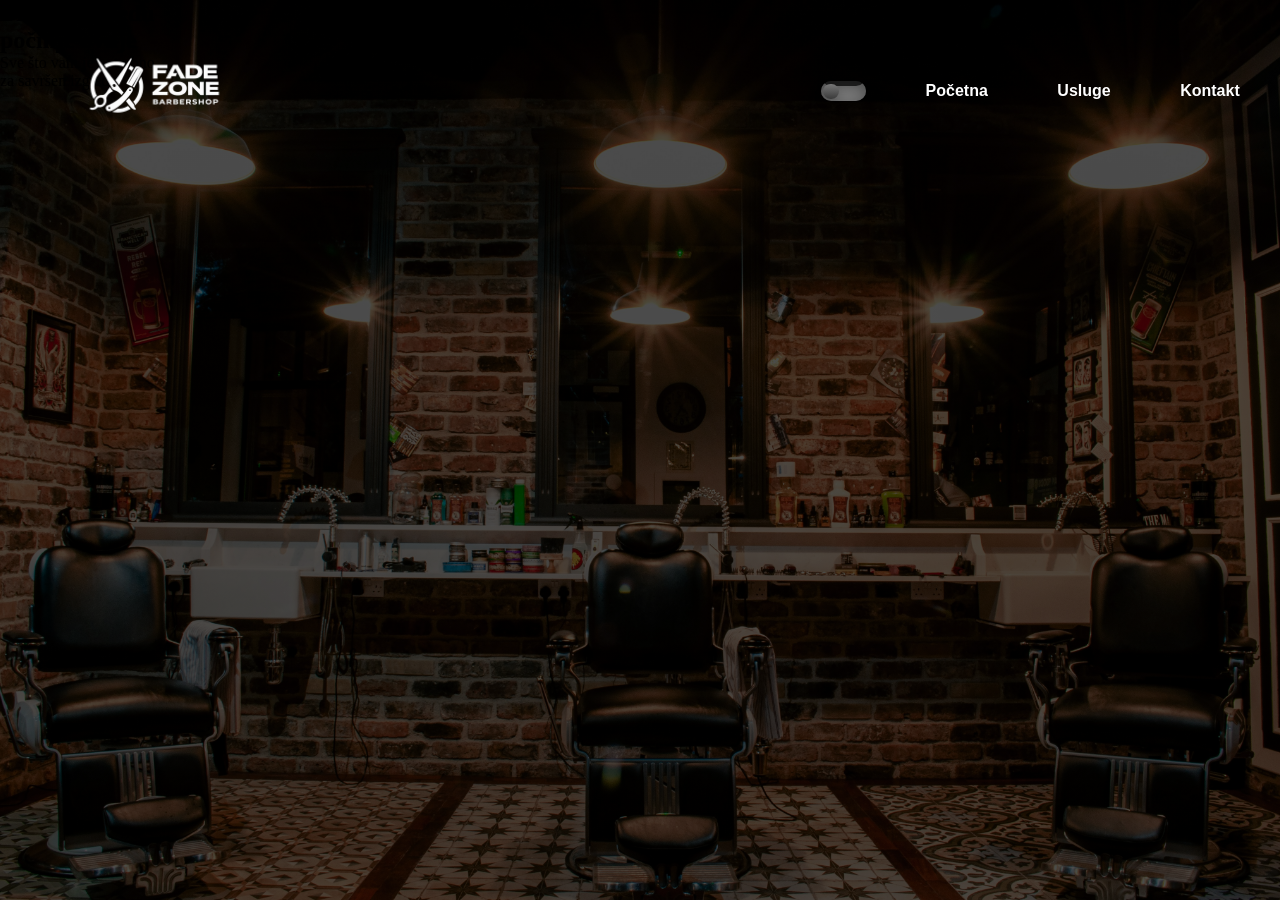
==== index.html @ a5649550 "Update index.html dodan dio sadrzaja pocetne kartice" ====
<!DOCTYPE html>

<html lang='bs'>
    <head>
        <meta charset='UTF-8'>
        <link rel="stylesheet" href="css/tptpstil.css">
        <title>Fade Zone</title>
    </head>


    <body>
        <header>
            <div class="logo"><a href="index.html"><img src="images/logo5.png" alt="Fade Zone"></a></div>
            
                <input type="checkbox" id="tema">
                <label for="tema"></label>
            <ul class="lista">
                <li><a href="index.html">Početna</a></li>
                <li><a href="sadrzaj.html">Usluge</a></li>
                <li><a href="kontakt.html">Kontakt</a></li>
            </ul>
        </header>
            <section class="hero">
        <div class="overlay">
            <div class="hero-text">
                <h1> Briga o izgledu <br>
                    <span class="desno">počinje ovdje</span>
                </h1>
                <div class="linija"></div>
                <p>Sve što vam je potrebno <br>
                    <span class="desno1">za savršen izgled</span>
                </p>
            </div>
        </div>
    </section>



        <script src="js/tptpskripte.js"></script>
    </body>

</html>
---- css/tptpstil.css ----
*{
    margin: 0;
    padding: 0;
    box-sizing: border-box;
}
body{
    background-image: linear-gradient(
      rgba(0, 0, 0, 0.7),
      rgba(0, 0, 0, 0.7)
    ), url("../images/pozadinaa.jpg");
    background-size: cover;
    background-position: center;
    background-repeat: no-repeat;
    background-attachment: fixed;
    height: 100%;
}

header {
    position: absolute;
    display:flex;
    align-items: center;
    justify-content: space-between;
    background-color: rgba(41, 41, 41, 0);
    width: 100%;
    margin-top: 2%;
    font-family:Arial, Helvetica, sans-serif;
}

.logo{
    
    margin-left: 5%;
    padding: 0;
}

.logo img{
    width: 25%;
    height: auto;
    cursor: pointer;
}
.lista{
    margin-right: 5%;
    position: relative;
    display:flex;
    align-items: center;
    justify-content: space-between;
    list-style: none;
    padding: 0;
    
}
.lista li {
    margin:0;
    padding: 3%;
}
.lista a{
    padding: 25px;
    text-decoration: none;
    font-weight: bold;
    color: white;
}

.lista li:hover{
    background-color: rgba(238, 238, 108, 0.8);
    transition: 0.5s ease;
}


 label{
    margin-right: 25px;
    width: 45px;
    height: 20px;
    position: relative;
    background: #242424;
    border-radius: 20px;
    box-shadow: inset 0px 5px 15px rgba(0,0,0,0.4), inset 0px -15px rgba(255,255,255,0.4);
    cursor: pointer;
    transition: 0.3s;
    flex-shrink: 0;
}
label:after{
    content: "";
    width:37%;
    height: 15px;
    position: absolute;
    top:3px;
    left: 4%;
    background: linear-gradient(180deg, #777, #3a3a3a);
    border-radius:15px;
    box-shadow: 0px 5px 10px rgba(0,0,0,0.2);
    transition: 0.3s;
}
input{
    width: 0;
    height:0;
    visibility: hidden;
    transition: 0.3s;
}

input:checked + label{
    background: white;
    transition: 0.3s;
}

input:checked + label:after{
    left:92%;
    transform: translateX(-100%);
    background: linear-gradient(180deg, #ffcc89, #d8860b);
    transition: 0.3s;
}




.usluge {
  padding: 40px;
  max-width: 1200px;
  align-items: center;
  margin: auto;
}

.opcije {
  display: grid;
  grid-template-columns: repeat(auto-fit, minmax(260px, 260px));
  gap: 25px;
  margin-top:200px;
}

.kartica {
  background: #11161d;
  border-radius: 12px;
  overflow: hidden;
  transition: 0.3s;
  border: 1px solid #1f2630;
}

.kartica:hover {
  transform: translateY(-5px);
}

.kartica img {
  width: 100%;
  height: 180px;
  object-fit: cover;
}

.sadrzaj-kartice {
  padding: 15px;
}

.kartica h3 {
  color: white;
  font-size: 16px;
  margin: 0 0 10px;
}

.kartica p {
  font-size: 13px;
  color: #aaa;
}

.donjiDioKartice {
  display: flex;
  justify-content: space-between;
  align-items: center;
  margin-top: 15px;
  color: white;
}

.cijena {
  color: #e0b15f;
  font-weight: bold;
}

#kontakt {
  background: #e0b15f;
  border: none;
  padding: 6px 14px;
  border-radius: 6px;
  cursor: pointer;
  transition: transform 0.3s ease;
}
#kontakt:hover{
  transform: scale(1.05);
}

.numerisanje {
  display: flex;
  justify-content: center;
  align-items: center;
  margin-top: 30px;
  gap: 10px;
}

.numerisanje button {
  background: #1f2630;
  color: white;
  border-radius: 15%;
  font-weight: bold;
  padding: 3px;
}
.numerisanje button:hover{
  transform: scale(1.05);
}
.broj-stranice {
  padding: 6px 10px;
  background: #1f2630;
  color:white;
  border-radius: 5px;
  cursor: pointer;
}

.broj-stranice.active {
  background: #e0b15f;
  color: black;
}
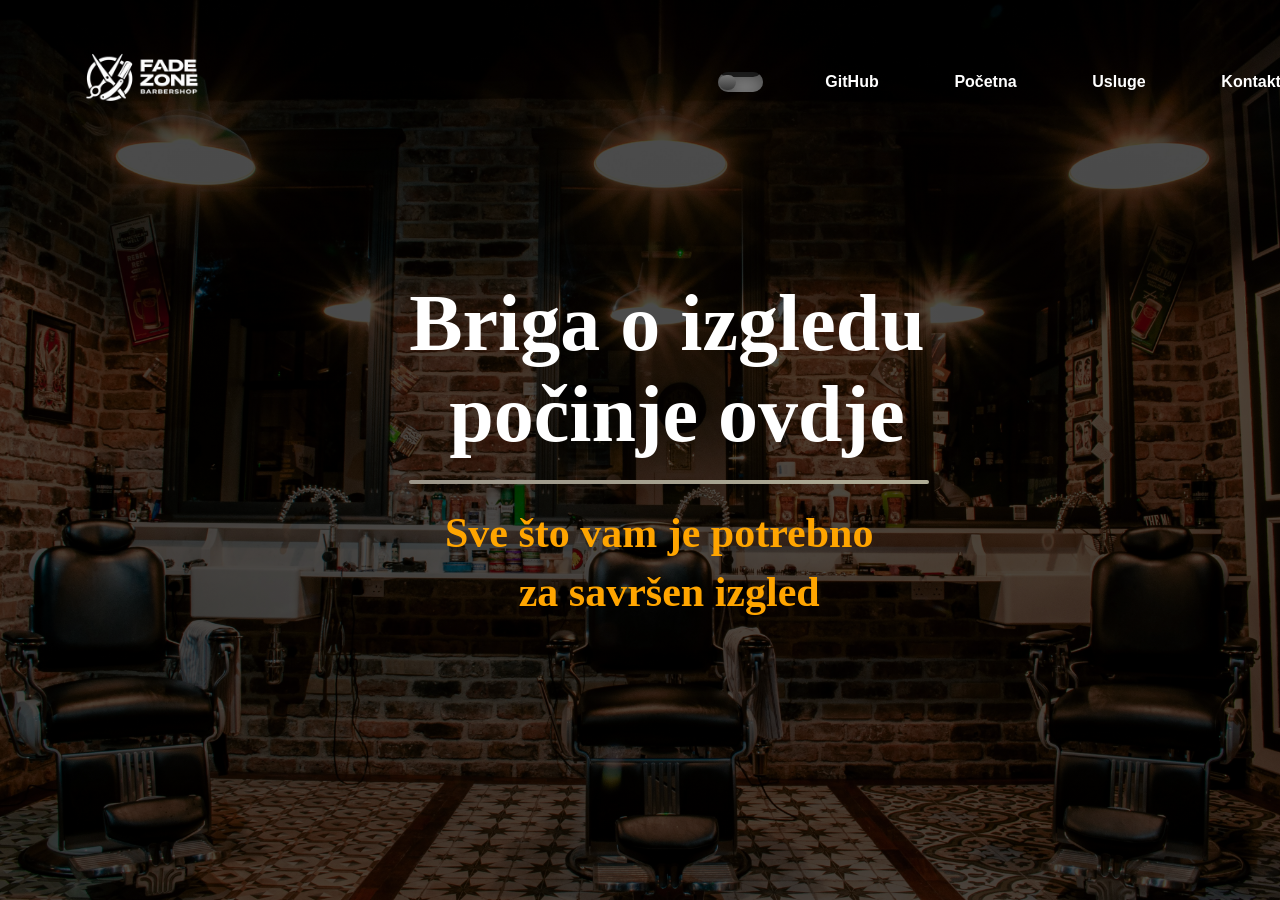
==== commit f9b68b3c: "Dodan GitHub link u navigacionu traku" ====
--- a/index.html
+++ b/index.html
@@ -13,13 +13,15 @@
             <div class="logo"><a href="index.html"><img src="images/logo5.png" alt="Fade Zone"></a></div>
             
                 <input type="checkbox" id="tema">
-                <label for="tema"></label>
+                <label id="PrekidacLabel" for="tema"></label>
             <ul class="lista">
+                <li><a href="https://github.com/ismailcickusic/Grupa39-TPTP-2026">GitHub</a></li>
                 <li><a href="index.html">Početna</a></li>
                 <li><a href="sadrzaj.html">Usluge</a></li>
                 <li><a href="kontakt.html">Kontakt</a></li>
             </ul>
         </header>
+        
             <section class="hero">
         <div class="overlay">
             <div class="hero-text">
--- a/css/tptpstil.css
+++ b/css/tptpstil.css
@@ -63,8 +63,7 @@
     transition: 0.5s ease;
 }
 
-
- label{
+ #PrekidacLabel{
     margin-right: 25px;
     width: 45px;
     height: 20px;
@@ -76,7 +75,7 @@
     transition: 0.3s;
     flex-shrink: 0;
 }
-label:after{
+#PrekidacLabel:after{
     content: "";
     width:37%;
     height: 15px;
@@ -88,19 +87,19 @@
     box-shadow: 0px 5px 10px rgba(0,0,0,0.2);
     transition: 0.3s;
 }
-input{
+#tema{
     width: 0;
     height:0;
     visibility: hidden;
     transition: 0.3s;
 }
 
-input:checked + label{
+#tema:checked + #PrekidacLabel{
     background: white;
     transition: 0.3s;
 }
 
-input:checked + label:after{
+#tema:checked + #PrekidacLabel:after{
     left:92%;
     transform: translateX(-100%);
     background: linear-gradient(180deg, #ffcc89, #d8860b);
@@ -213,3 +212,58 @@
   color: black;
 }
 
+.hero {
+    height: 100vh;
+    display: flex;
+    align-items: center;
+}
+
+.overlay {
+    width: 100%;
+    height: 100%;
+    background: rgba(0, 0, 0, 0);
+    display: flex;
+    justify-content: center;
+    align-items: center;
+}
+
+.hero-text {
+    color: white;
+    margin-left: 3%;
+    max-width: 500px;
+}
+
+.hero-text h1 {
+    font-size: 80px;
+    margin-top: auto;
+    white-space: nowrap;
+}
+
+.hero-text p {
+    font-size: 42px;
+    line-height: 1.4;
+    color: orange;
+    opacity: 1;
+    font-weight: bold;
+    white-space: nowrap;
+    text-align: center;
+}
+
+.linija {
+    width: 520px;
+    height: 4px;
+    background: linear-gradient(to right, rgb(155, 149, 137), rgb(175, 172, 149));
+    border-radius: 2px;
+    margin: 20px 0;
+}
+
+.desno {
+    display: inline-block;
+    margin-left: 40px;
+}
+
+.desno1 {
+    display: inline-block;
+    margin-left: 20px;
+}
+
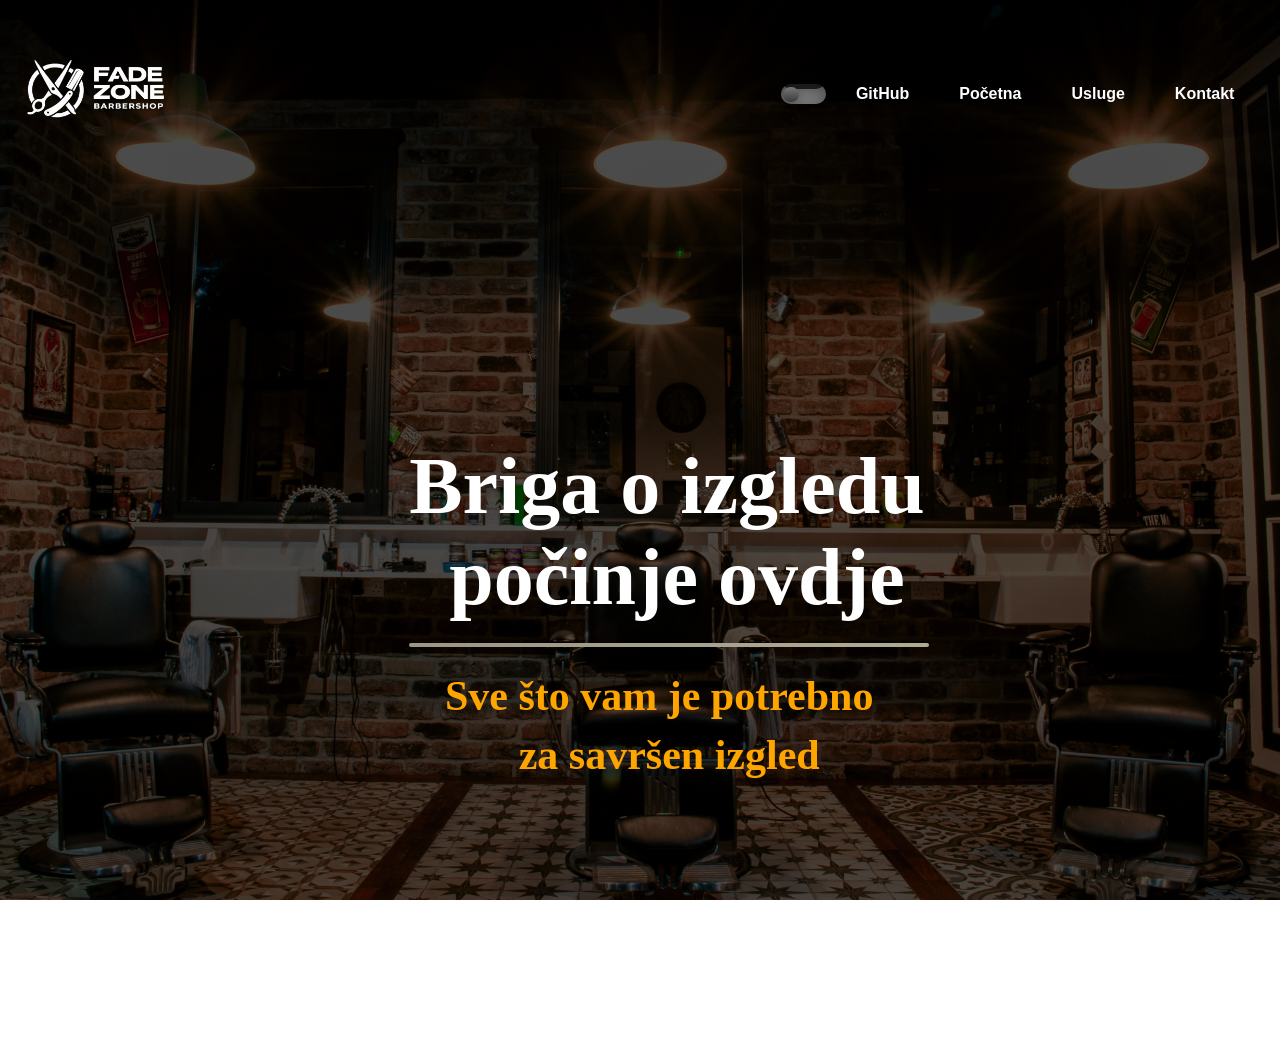
==== commit d80db256: "Popravka navigacione trake" ====
--- a/index.html
+++ b/index.html
@@ -4,23 +4,25 @@
     <head>
         <meta charset='UTF-8'>
         <link rel="stylesheet" href="css/tptpstil.css">
+        <meta name="viewport" content="width=device-width, initial-scale=1.0">
         <title>Fade Zone</title>
     </head>
 
 
     <body>
-        <header>
+        <nav>
             <div class="logo"><a href="index.html"><img src="images/logo5.png" alt="Fade Zone"></a></div>
             
+
+            <ul class="lista">
                 <input type="checkbox" id="tema">
                 <label id="PrekidacLabel" for="tema"></label>
-            <ul class="lista">
                 <li><a href="https://github.com/ismailcickusic/Grupa39-TPTP-2026">GitHub</a></li>
                 <li><a href="index.html">Početna</a></li>
                 <li><a href="sadrzaj.html">Usluge</a></li>
                 <li><a href="kontakt.html">Kontakt</a></li>
             </ul>
-        </header>
+        </nav>
         
             <section class="hero">
         <div class="overlay">
--- a/css/tptpstil.css
+++ b/css/tptpstil.css
@@ -15,8 +15,7 @@
     height: 100%;
 }
 
-header {
-    position: absolute;
+nav {
     display:flex;
     align-items: center;
     justify-content: space-between;
@@ -27,32 +26,32 @@
 }
 
 .logo{
-    
-    margin-left: 5%;
+    margin: 0;
     padding: 0;
 }
 
 .logo img{
-    width: 25%;
+    width: 200px;
     height: auto;
     cursor: pointer;
+    margin: 0;
 }
 .lista{
-    margin-right: 5%;
-    position: relative;
     display:flex;
     align-items: center;
     justify-content: space-between;
     list-style: none;
     padding: 0;
+    overflow-x: 0;
+    margin-right: 2%;
+    gap: 10px;
     
 }
 .lista li {
     margin:0;
-    padding: 3%;
+    padding: 10px 20px;
 }
 .lista a{
-    padding: 25px;
     text-decoration: none;
     font-weight: bold;
     color: white;
@@ -64,7 +63,6 @@
 }
 
  #PrekidacLabel{
-    margin-right: 25px;
     width: 45px;
     height: 20px;
     position: relative;
@@ -120,7 +118,7 @@
   display: grid;
   grid-template-columns: repeat(auto-fit, minmax(260px, 260px));
   gap: 25px;
-  margin-top:200px;
+  margin-top:100px;
 }
 
 .kartica {
@@ -202,7 +200,7 @@
 .broj-stranice {
   padding: 6px 10px;
   background: #1f2630;
-  color:white;
+  color: white;
   border-radius: 5px;
   cursor: pointer;
 }
@@ -211,6 +209,67 @@
   background: #e0b15f;
   color: black;
 }
+
+.galerija{
+  align-items: center;
+  margin-top: 5%;
+  padding: 40px;
+  background: transparent;
+  margin-bottom: 100px;
+  
+}
+.galerija h1{
+  padding: 30px;
+  color: white;
+  text-align: center;
+}
+
+.galerija h2 {
+  margin-bottom: 20px;
+}
+
+.galerija-lista {
+  display: grid;
+  grid-template-columns: repeat(auto-fit, minmax(250px, 1fr));
+  gap: 20px;
+  list-style: none;
+  padding: 0;
+}
+
+.galerija-lista li {
+  background: rgba(255, 255, 255, 0.12);
+  backdrop-filter: blur(10px);
+  -webkit-backdrop-filter: blur(10px);
+
+  border-radius: 12px;
+  padding: 15px;
+  border: 1px solid rgba(255,255,255,0.2);
+  color: #fff;
+}
+.galerija-lista img:hover{
+  transform: scale(1.05);
+}
+.galerija-lista img {
+  width: 100%;
+  height: 180px;
+  object-fit: cover;
+  border-radius: 10px;
+  margin-bottom: 10px;
+}
+
+.galerija-lista ul {
+  padding-left: 18px;
+  margin: 0;
+}
+
+.galerija-lista ul li {
+  background: none;
+  padding: 3px 0;
+  border: none;
+  backdrop-filter: none;
+}
+
+
 
 .hero {
     height: 100vh;
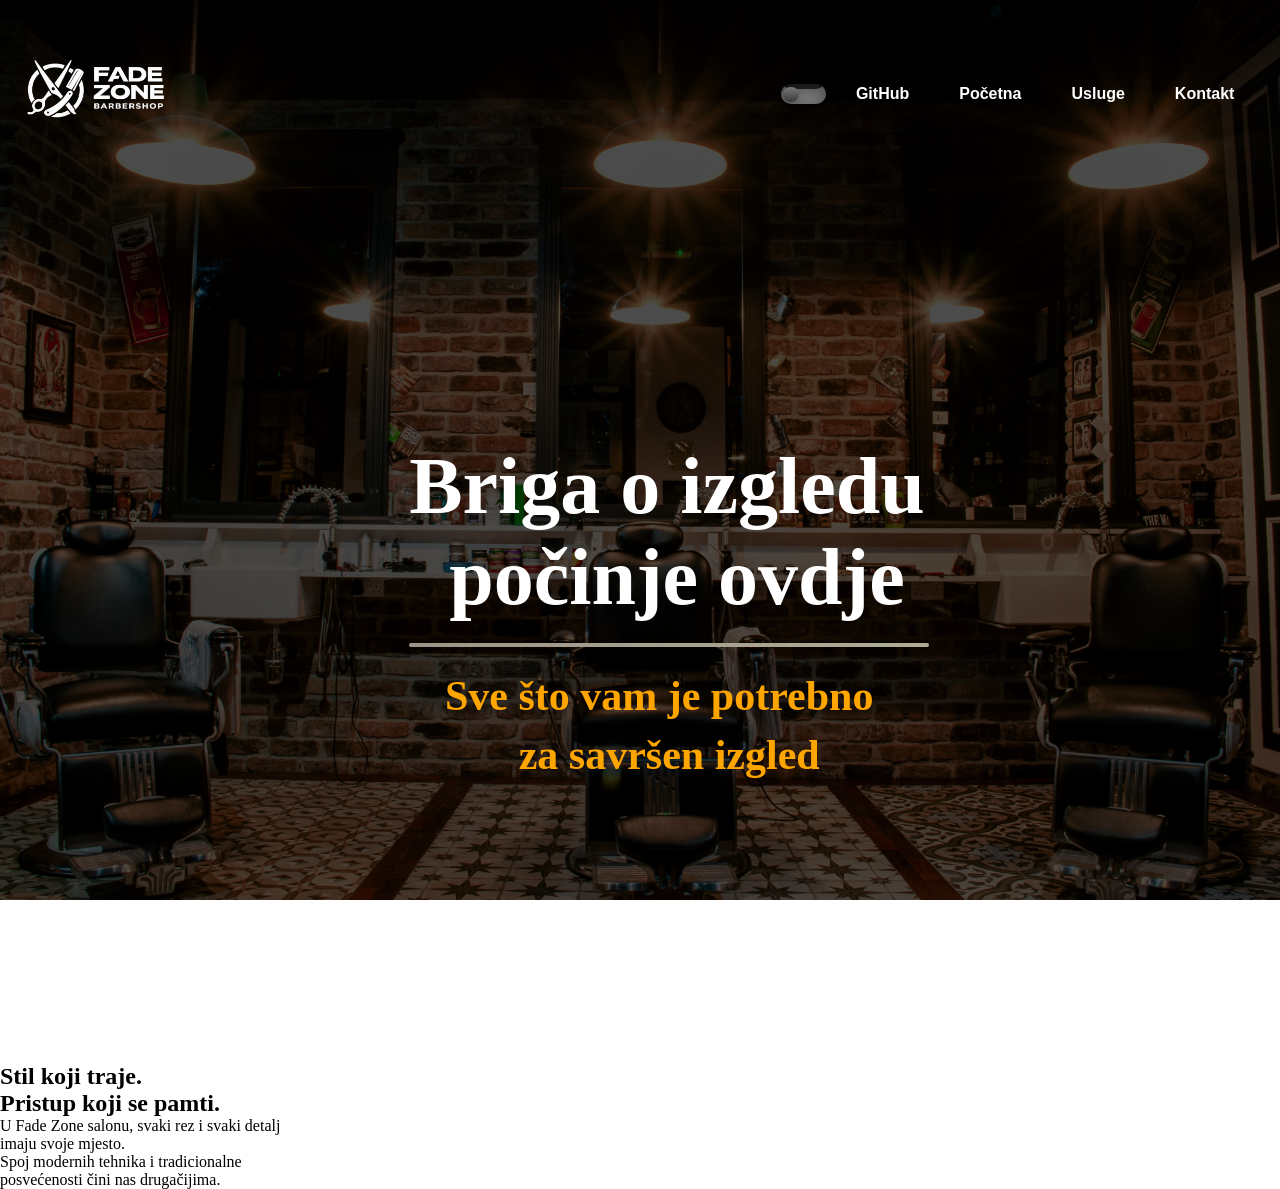
==== commit 5fb48af8: "dodatak teksta na pocetnoj strani Update index.html" ====
--- a/index.html
+++ b/index.html
@@ -37,6 +37,21 @@
             </div>
         </div>
     </section>
+         <section class="about-section">
+        <div class="about-section">
+
+            <div class="about-left">
+                <h2>Stil koji traje.<br>
+                    <span> Pristup koji se pamti.</span>
+                </h2>
+
+                <p>
+                    U Fade Zone salonu, svaki rez i svaki detalj<br>
+                    imaju svoje mjesto.<br>
+                    Spoj modernih tehnika i tradicionalne <br>
+                    posvećenosti čini nas drugačijima.
+                </p>
+            </div>
 
 
 
--- a/css/tptpstil.css
+++ b/css/tptpstil.css
@@ -114,11 +114,17 @@
   margin: auto;
 }
 
+.usluge h1{
+  padding: 30px;
+  color: white;
+  text-align: center;
+}
+
 .opcije {
   display: grid;
   grid-template-columns: repeat(auto-fit, minmax(260px, 260px));
   gap: 25px;
-  margin-top:100px;
+  margin-top: 50px;
 }
 
 .kartica {
@@ -210,6 +216,25 @@
   color: black;
 }
 
+#filteri {
+  display: flex;
+  justify-content: center;
+  align-items: center;
+  margin-top: 20px;
+  gap: 5%;
+}
+
+#filteri button {
+  background: #e0b15f;
+  color: black;
+  border-radius: 100%;
+  font-weight: bold;
+  padding: 10px;
+}
+#filteri button:hover{
+  transform: scale(1.05);
+}
+
 .galerija{
   align-items: center;
   margin-top: 5%;
@@ -267,6 +292,44 @@
   padding: 3px 0;
   border: none;
   backdrop-filter: none;
+}
+.radno-vrijeme{
+  align-items:center;
+  text-align:center;
+  margin-top: 10%;
+  margin-bottom: 150px;
+}
+
+.radno-vrijeme h1{
+ color: white;
+ text-align: center;
+ padding: 30px;
+}
+.radno-vrijeme table{
+  align-items: center;
+  color:white;
+  background-color: black;
+  margin: 0 auto;
+border-collapse: collapse;
+
+}
+.radno-vrijeme table tr td{
+  padding: 15px;
+  border: 1px solid #3a3a3a;
+  
+}
+
+#vrati {
+  z-index: 999;
+  position: fixed;
+  bottom: 20px;
+  right: 20px;
+  display: none; 
+  padding: 10px 15px;
+  font-size: 18px;
+  border-radius: 100%;
+  background-color: rgba(238, 238, 108, 0.8);
+  cursor: pointer;
 }
 
 
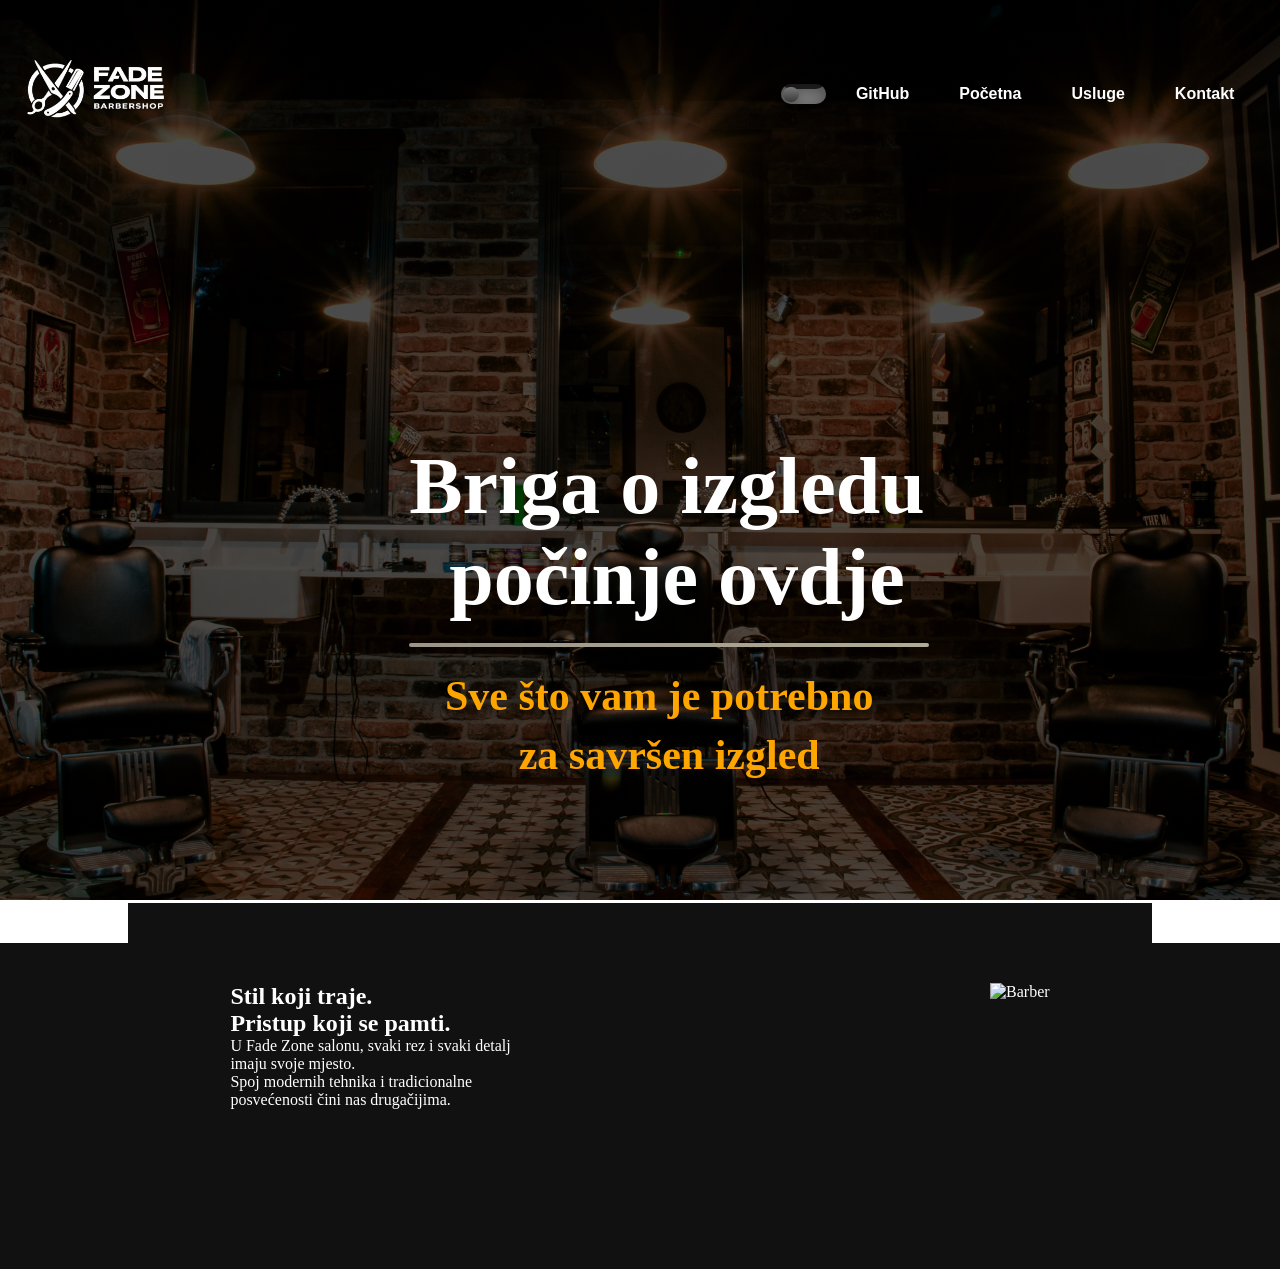
==== commit d88f0e6f: "dodavanje slike Update index.html" ====
--- a/index.html
+++ b/index.html
@@ -52,6 +52,9 @@
                     posvećenosti čini nas drugačijima.
                 </p>
             </div>
+            <div class="about-image">
+                <img src="images/pocetna kartica.png" alt="Barber">
+            </div>
 
 
 
--- a/css/tptpstil.css
+++ b/css/tptpstil.css
@@ -388,4 +388,21 @@
     display: inline-block;
     margin-left: 20px;
 }
-
+.about-section {
+    display: flex;
+    align-items: flex-start;
+    justify-content: space-between;
+    gap: 60px;
+    background-color: #111;
+    color: white;
+    padding: 80px 10%;
+    margin-top: -120px;
+    width: 100%;
+}
+
+.about-left {
+    flex: 1;
+    padding-right: -50px;
+
+}
+
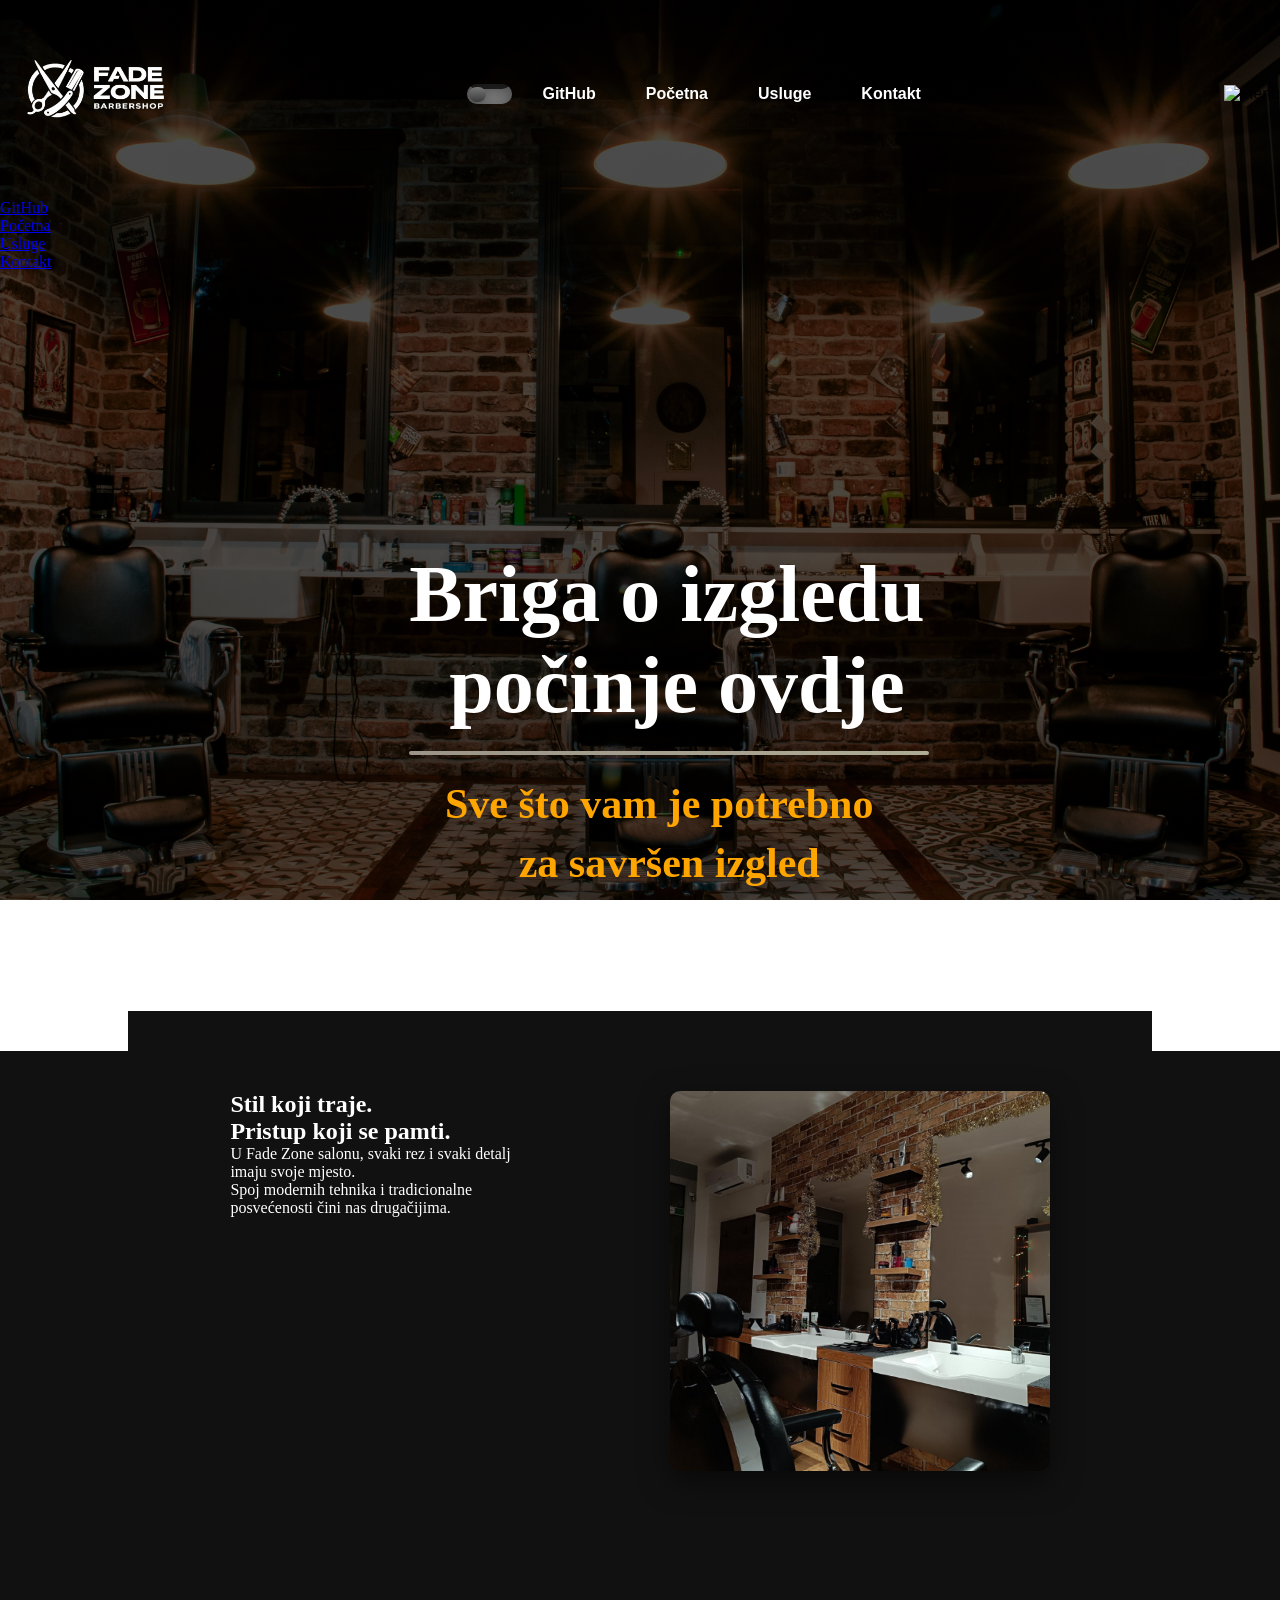
==== commit 3487e907: "Dodan side menu u index.html" ====
--- a/index.html
+++ b/index.html
@@ -22,7 +22,22 @@
                 <li><a href="sadrzaj.html">Usluge</a></li>
                 <li><a href="kontakt.html">Kontakt</a></li>
             </ul>
+            <div class="menu-tipka">
+                <img src="images/menu.png" alt="menu">
+            </div>
         </nav>
+
+        <div class="side-menu">
+             <div class="close-btn">&times;</div>
+            <ul>
+                <input type="checkbox" id="tema">
+                <label id="PrekidacLabel" for="tema"></label>
+                <li><a href="https://github.com/ismailcickusic/Grupa39-TPTP-2026">GitHub</a></li>
+                <li><a href="index.html">Početna</a></li>
+                <li><a href="sadrzaj.html">Usluge</a></li>
+                <li><a href="kontakt.html">Kontakt</a></li>
+            </ul>  
+        </div>
         
             <section class="hero">
         <div class="overlay">
--- a/css/tptpstil.css
+++ b/css/tptpstil.css
@@ -3,10 +3,35 @@
     padding: 0;
     box-sizing: border-box;
 }
+:root {
+    --primary-color: #d4af37;
+    --dark-bg: #1a1a1a;
+    --white: #ffffff;
+    --text-color: #cccccc;
+    --error-color: #e74c3c;
+    --success-color: #2ecc71;
+    --tekst-boja: white;
+    --pozadina: #e0b15f;
+    --pozadina-kartice: #11161d;
+    --pozadina-galerije: rgba(255, 255, 255, 0.12);
+    --boja: black;
+    --boja-slike: rgba(0, 0, 0, 0.7);
+}
+
+body.light{
+  --tekst-boja: black;
+  --pozadina: #e0b15f;
+  --pozadina-kartice: #e7e9ec;
+  --pozadina-galerije: rgba(236, 227, 227, 0.977);
+  --boja: white;
+  --boja-slike: rgba(0, 0, 0, 0.3);
+}
+
+
 body{
     background-image: linear-gradient(
-      rgba(0, 0, 0, 0.7),
-      rgba(0, 0, 0, 0.7)
+      var(--boja-slike),
+      var(--boja-slike)
     ), url("../images/pozadinaa.jpg");
     background-size: cover;
     background-position: center;
@@ -16,6 +41,7 @@
 }
 
 nav {
+    
     display:flex;
     align-items: center;
     justify-content: space-between;
@@ -26,6 +52,7 @@
 }
 
 .logo{
+    
     margin: 0;
     padding: 0;
 }
@@ -58,9 +85,10 @@
 }
 
 .lista li:hover{
-    background-color: rgba(238, 238, 108, 0.8);
+    background-color: var(--pozadina);
     transition: 0.5s ease;
 }
+
 
  #PrekidacLabel{
     width: 45px;
@@ -112,8 +140,8 @@
   max-width: 1200px;
   align-items: center;
   margin: auto;
-}
-
+
+}
 .usluge h1{
   padding: 30px;
   color: white;
@@ -124,11 +152,11 @@
   display: grid;
   grid-template-columns: repeat(auto-fit, minmax(260px, 260px));
   gap: 25px;
-  margin-top: 50px;
+  margin-top:50px;
 }
 
 .kartica {
-  background: #11161d;
+  background: var(--pozadina-kartice);
   border-radius: 12px;
   overflow: hidden;
   transition: 0.3s;
@@ -150,7 +178,7 @@
 }
 
 .kartica h3 {
-  color: white;
+  color: var(--tekst-boja);
   font-size: 16px;
   margin: 0 0 10px;
 }
@@ -165,16 +193,16 @@
   justify-content: space-between;
   align-items: center;
   margin-top: 15px;
-  color: white;
+  color: var(--tekst-boja);
 }
 
 .cijena {
-  color: #e0b15f;
+  color: var(--pozadina);
   font-weight: bold;
 }
 
 #kontakt {
-  background: #e0b15f;
+  background: var(--pozadina);
   border: none;
   padding: 6px 14px;
   border-radius: 6px;
@@ -194,26 +222,27 @@
 }
 
 .numerisanje button {
-  background: #1f2630;
-  color: white;
+  background: var(--pozadina-kartice);
+  color: var(--tekst-boja);
   border-radius: 15%;
   font-weight: bold;
   padding: 3px;
+  border: none;
 }
 .numerisanje button:hover{
   transform: scale(1.05);
 }
 .broj-stranice {
   padding: 6px 10px;
-  background: #1f2630;
-  color: white;
+  background: var(--pozadina-kartice);
+  color: var(--tekst-boja);
   border-radius: 5px;
   cursor: pointer;
 }
 
 .broj-stranice.active {
   background: #e0b15f;
-  color: black;
+  color: var(--boja);
 }
 
 #filteri {
@@ -225,7 +254,7 @@
 }
 
 #filteri button {
-  background: #e0b15f;
+  background: var(--pozadina);
   color: black;
   border-radius: 100%;
   font-weight: bold;
@@ -234,6 +263,8 @@
 #filteri button:hover{
   transform: scale(1.05);
 }
+
+
 
 .galerija{
   align-items: center;
@@ -262,14 +293,14 @@
 }
 
 .galerija-lista li {
-  background: rgba(255, 255, 255, 0.12);
+  background: var(--pozadina-galerije);
   backdrop-filter: blur(10px);
   -webkit-backdrop-filter: blur(10px);
 
   border-radius: 12px;
   padding: 15px;
   border: 1px solid rgba(255,255,255,0.2);
-  color: #fff;
+  color: var(--tekst-boja);
 }
 .galerija-lista img:hover{
   transform: scale(1.05);
@@ -293,6 +324,12 @@
   border: none;
   backdrop-filter: none;
 }
+
+
+
+
+
+
 .radno-vrijeme{
   align-items:center;
   text-align:center;
@@ -307,8 +344,8 @@
 }
 .radno-vrijeme table{
   align-items: center;
-  color:white;
-  background-color: black;
+  color: var(--tekst-boja);
+  background-color: var(--pozadina-kartice);
   margin: 0 auto;
 border-collapse: collapse;
 
@@ -328,9 +365,10 @@
   padding: 10px 15px;
   font-size: 18px;
   border-radius: 100%;
-  background-color: rgba(238, 238, 108, 0.8);
+  background-color: var(--pozadina);
   cursor: pointer;
 }
+
 
 
 
@@ -405,4 +443,186 @@
     padding-right: -50px;
 
 }
-
+.about-image {
+    flex: 1;
+    text-align: center;
+    display: flex;
+}
+
+.about-image img {
+    width: 100%;
+    max-width: 400px;
+    height: 380px;
+    object-fit: cover;
+    box-shadow: 0 10px 30px rgba(0, 0, 0, 0.5);
+    border-radius: 10px;
+    transition: all 2s ease;
+}
+
+.about-image img:hover {
+    transform: scale(1.05);
+    box-shadow: 0 20px 50px rgba(0, 0, 0, 0.8),
+        0 0 15px rgba(255, 140, 0, 0.4);
+}
+
+
+
+
+
+.kontakt-sekcija {
+    max-width: 550px;
+    margin: 3rem auto;
+    background-color: #252525;
+    padding: 2.5rem;
+    border-radius: 8px;
+    box-shadow: 0 4px 15px rgba(0, 0, 0, 0.6);
+}
+
+.kontakt-sekcija h1 {
+    color: var(--primary-color, #d4af37);
+    margin-bottom: 0.5rem;
+}
+
+.kontakt-sekcija p {
+    color: var(--text-color, #cccccc);
+    margin-bottom: 2rem;
+}
+
+.forma-grupa {
+    display: flex;
+    flex-direction: column; 
+    align-items: flex-start; 
+    margin-bottom: 15px; 
+    width: 100%; 
+}
+
+.forma-grupa label {
+    display: block; 
+    margin-bottom: 5px; 
+    color: white; 
+    position: relative; 
+    left: auto;
+    white-space: nowrap;
+}
+
+.forma-grupa input,
+.forma-grupa select,
+.forma-grupa textarea {
+    width: 100%;
+    padding: 10px 12px;
+    background-color: #1a1a1a;
+    border: 1px solid #444;
+    border-radius: 4px;
+    color: white;
+    font-size: 14px;
+    box-sizing: border-box;
+}
+
+.forma-grupa select option {
+    background-color: #1a1a1a;
+    color: white;
+}
+
+.forma-grupa input:focus, 
+.forma-grupa select:focus, 
+.forma-grupa textarea:focus {
+    border-color: var(--primary-color, #d4af37);
+    outline: none;
+}
+
+
+.greska-poruka {
+    color: var(--error-color, #e74c3c);
+    font-size: 0.8rem;
+    margin-top: 0.3rem;
+    display: block;
+}
+
+.neispravno {
+    border-color: var(--error-color, #e74c3c) !important;
+}
+
+.uspjeh-kontejner {
+    background-color: rgba(46, 204, 113, 0.15);
+    border: 1px solid var(--success-color, #2ecc71);
+    color: var(--success-color, #2ecc71);
+    padding: 1rem;
+    border-radius: 4px;
+    margin-top: 1.5rem;
+    text-align: center;
+    font-weight: bold;
+}
+
+/* Dugmad forme */
+.forma-dugmad {
+    display: flex;
+    gap: 1rem;
+    margin-top: 2rem;
+}
+
+.forma-dugmad button {
+    flex: 1;
+    padding: 0.9rem;
+    border: none;
+    border-radius: 4px;
+    font-weight: bold;
+    cursor: pointer;
+    transition: background-color 0.3s ease;
+}
+
+.forma-dugmad button[type="submit"] {
+    background-color: var(--primary-color, #d4af37);
+    color: #1a1a1a;
+}
+
+.forma-dugmad button[type="submit"]:hover {
+    background-color: #e5be3c;
+}
+
+.forma-dugmad button[type="reset"] {
+    background-color: #555555;
+    color: var(--white, #ffffff);
+}
+
+.forma-dugmad button[type="reset"]:hover {
+    background-color: #777777;
+}
+main input,
+main select,
+main textarea {
+    width: 100% !important;
+    height: auto !important;
+    visibility: visible !important;
+}
+main {
+    padding-top: 80px;
+}
+
+.contact-field {
+    margin: 0;
+    background: none;
+    border-radius: 0;
+    box-shadow: none;
+    cursor: pointer;
+    transition: 0.3s;
+    flex-shrink: 0;
+}
+
+.contact-field::after {
+    display: none;
+} 
+
+.kontakti-footer {
+    background-color: rgba(20, 20, 20, 0.95);
+    border-top: 2px solid #d4af37;
+    padding: 20px 40px;
+    text-align: center;
+    margin-top: 3rem;
+}
+
+.kontakti-footer p {
+    color: #aaaaaa;
+    font-size: 14px;
+    font-family: Arial, Helvetica, sans-serif;
+    letter-spacing: 1px;
+}
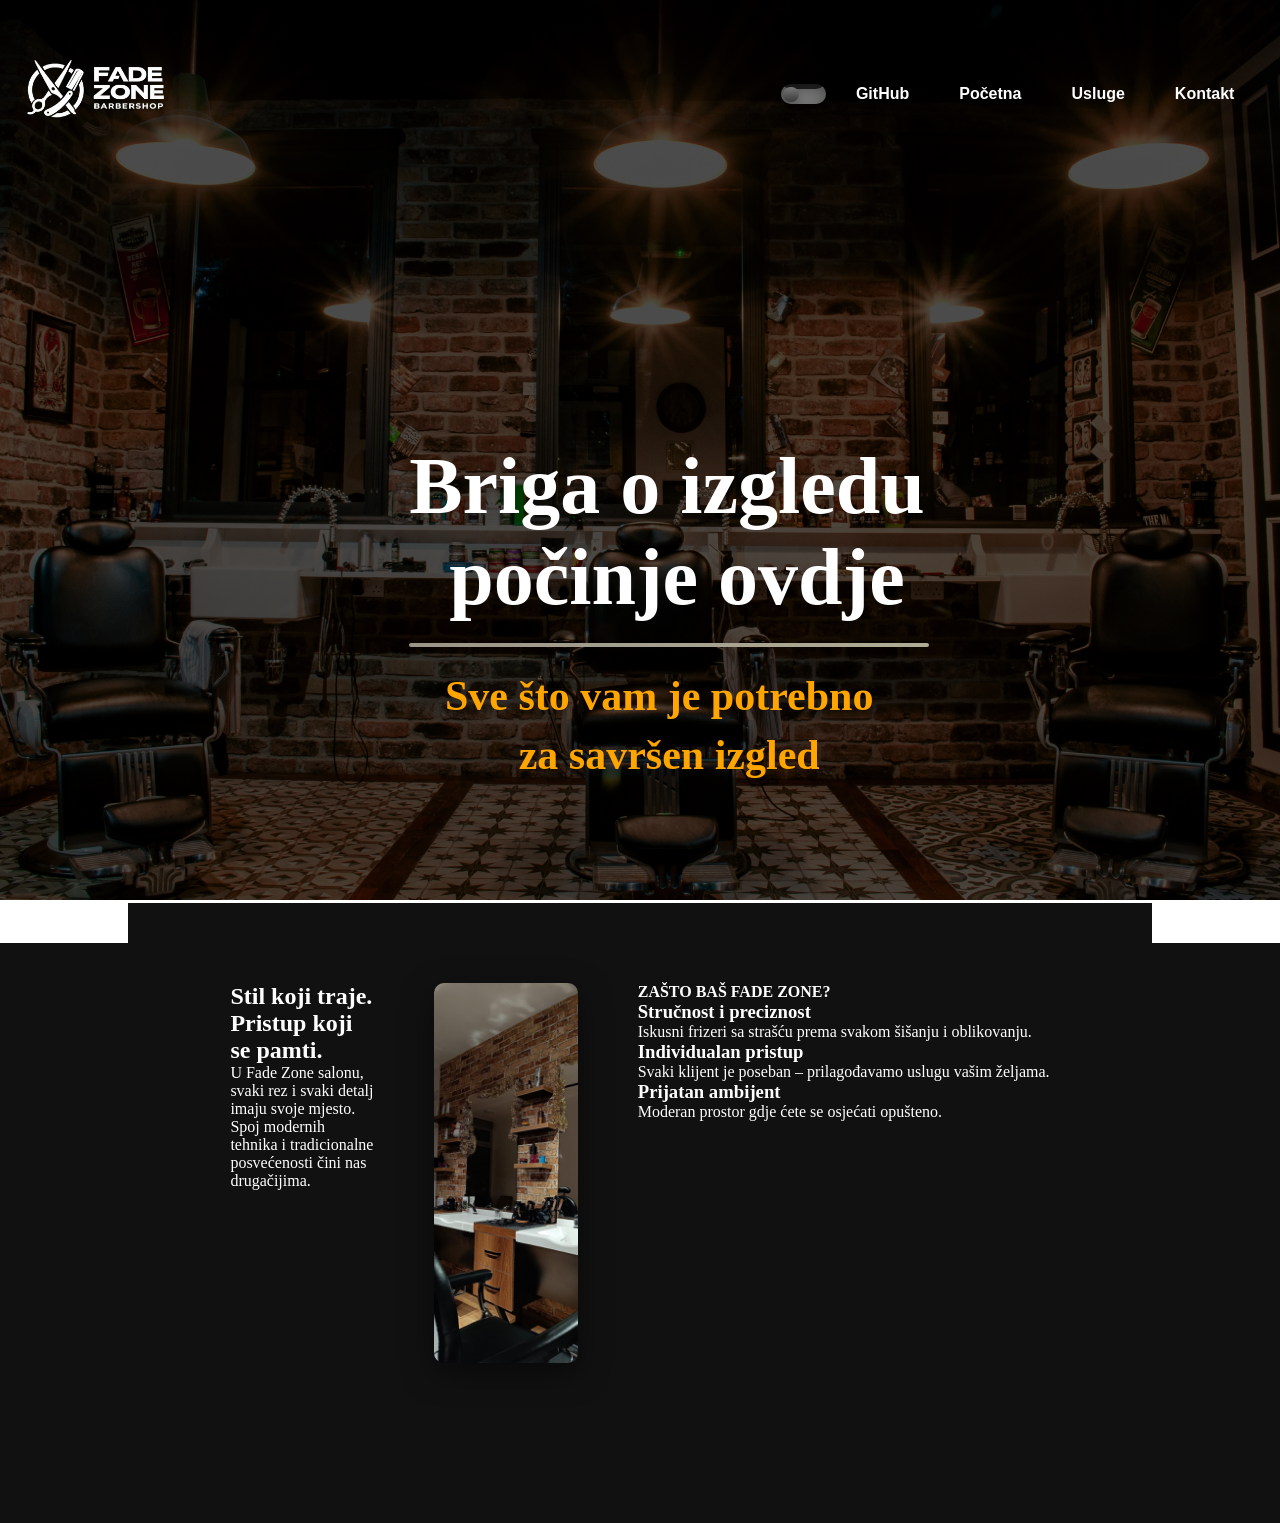
==== commit 88169986: "Zavrsni dio Update index.html" ====
--- a/index.html
+++ b/index.html
@@ -70,6 +70,20 @@
             <div class="about-image">
                 <img src="images/pocetna kartica.png" alt="Barber">
             </div>
+            <div class="about-right">
+                <h4>ZAŠTO BAŠ FADE ZONE?</h4>
+                <h3>Stručnost i preciznost</h3>
+                <p>Iskusni frizeri sa strašću prema svakom šišanju i oblikovanju.</p>
+
+                <h3>Individualan pristup</h3>
+                <p>Svaki klijent je poseban – prilagođavamo uslugu vašim željama.</p>
+
+                <h3>Prijatan ambijent</h3>
+                <p>Moderan prostor gdje ćete se osjećati opušteno.</p>
+            </div>
+
+        </div>
+    </section>
 
 
 
@@ -77,3 +91,4 @@
     </body>
 
 </html>
+            
--- a/css/tptpstil.css
+++ b/css/tptpstil.css
@@ -16,15 +16,23 @@
     --pozadina-galerije: rgba(255, 255, 255, 0.12);
     --boja: black;
     --boja-slike: rgba(0, 0, 0, 0.7);
+    --about-section: #111;
+    --footer: rgba(20, 20, 20, 0.95);
+    --background: #252525;
 }
 
 body.light{
+  --text-color: black;
+  --background: rgb(253, 237, 237);
   --tekst-boja: black;
   --pozadina: #e0b15f;
   --pozadina-kartice: #e7e9ec;
   --pozadina-galerije: rgba(236, 227, 227, 0.977);
   --boja: white;
   --boja-slike: rgba(0, 0, 0, 0.3);
+  --about-section: rgb(241, 236, 236);
+  --dark-bg: rgb(254, 234, 234);
+  --footer: rgba(254, 239, 239, 0.95);
 }
 
 
@@ -431,8 +439,8 @@
     align-items: flex-start;
     justify-content: space-between;
     gap: 60px;
-    background-color: #111;
-    color: white;
+    background-color: var(--about-section);
+    color: var(--tekst-boja);
     padding: 80px 10%;
     margin-top: -120px;
     width: 100%;
@@ -472,7 +480,7 @@
 .kontakt-sekcija {
     max-width: 550px;
     margin: 3rem auto;
-    background-color: #252525;
+    background-color: var(--background);
     padding: 2.5rem;
     border-radius: 8px;
     box-shadow: 0 4px 15px rgba(0, 0, 0, 0.6);
@@ -484,7 +492,7 @@
 }
 
 .kontakt-sekcija p {
-    color: var(--text-color, #cccccc);
+    color: var(--text-color);
     margin-bottom: 2rem;
 }
 
@@ -499,7 +507,7 @@
 .forma-grupa label {
     display: block; 
     margin-bottom: 5px; 
-    color: white; 
+    color: var(--tekst-boja);
     position: relative; 
     left: auto;
     white-space: nowrap;
@@ -510,17 +518,17 @@
 .forma-grupa textarea {
     width: 100%;
     padding: 10px 12px;
-    background-color: #1a1a1a;
+    background-color: var(--dark-bg);
     border: 1px solid #444;
     border-radius: 4px;
-    color: white;
+    color: var(--tekst-boja);
     font-size: 14px;
     box-sizing: border-box;
 }
 
 .forma-grupa select option {
-    background-color: #1a1a1a;
-    color: white;
+    background-color: var(--dark-bg);
+    color: var(--tekst-boja);
 }
 
 .forma-grupa input:focus, 
@@ -613,7 +621,7 @@
 } 
 
 .kontakti-footer {
-    background-color: rgba(20, 20, 20, 0.95);
+    background-color: var(--footer);
     border-top: 2px solid #d4af37;
     padding: 20px 40px;
     text-align: center;
@@ -621,8 +629,174 @@
 }
 
 .kontakti-footer p {
-    color: #aaaaaa;
+    color: var(--text-color);
     font-size: 14px;
     font-family: Arial, Helvetica, sans-serif;
     letter-spacing: 1px;
 }
+
+
+.menu-tipka {
+    display: none;
+    cursor: pointer;
+    align-items: center;
+}
+.menu-tipka img {
+    width: 40px;
+    height: auto;
+}
+
+
+.side-menu {
+    position: fixed;
+    top: 0;
+    right: -250px;
+    width: 250px;
+    height: 100%;
+    background-color: var(--pozadina-kartice);
+    padding-top: 80px;
+    transition: right 0.4s ease;
+    z-index: 999;
+}
+.side-menu ul {
+    list-style: none;
+    padding: 0;
+    margin: 0;
+}
+.side-menu li {
+    padding: 20px;
+    text-align: center;
+}
+.side-menu a {
+    color: var(--tekst-boja);
+    text-decoration: none;
+    font-weight: bold;
+}
+.close-btn {
+    position: absolute;
+    top: 20px;
+    right: 20px;
+    font-size: 40px;
+    color: var(--tekst-boja);
+    cursor: pointer;
+}
+.close-btn:hover {
+    color: gray;
+}
+
+@media (max-width: 900px) {
+
+    .lista {
+        display: none;  
+    }
+
+    .menu-tipka {
+        display: block; 
+        margin-right: 20px;
+    }
+
+  #PrekidacLabel{
+    display: block;
+    width: 45px;
+    height: 20px;
+    margin: 0 auto;
+    position: relative;
+    background: #242424;
+    border-radius: 20px;
+    box-shadow: inset 0px 5px 15px rgba(0,0,0,0.4), inset 0px -15px rgba(255,255,255,0.4);
+    cursor: pointer;
+    transition: 0.3s;
+    flex-shrink: 0;
+}
+#PrekidacLabel:after{
+    content: "";
+    width:37%;
+    height: 15px;
+    position: absolute;
+    top:3px;
+    left: 4%;
+    background: linear-gradient(180deg, #777, #3a3a3a);
+    border-radius:15px;
+    box-shadow: 0px 5px 10px rgba(0,0,0,0.2);
+    transition: 0.3s;
+}
+#tema{
+    width: 0;
+    height:0;
+    visibility: hidden;
+    transition: 0.3s;
+}
+
+#tema:checked + #PrekidacLabel{
+    background: white;
+    transition: 0.3s;
+}
+
+#tema:checked + #PrekidacLabel:after{
+    left:92%;
+    transform: translateX(-100%);
+    background: linear-gradient(180deg, #ffcc89, #d8860b);
+    transition: 0.3s;
+}
+
+}
+
+
+@media (max-width: 600px) {
+
+    .lista {
+        display: none;  
+    }
+
+    .menu-tipka {
+        display: block; 
+        margin-right: 20px;
+    }
+
+  #PrekidacLabel{
+    display: block;
+    width: 45px;
+    height: 20px;
+    margin: 0 auto;
+    position: relative;
+    background: #242424;
+    border-radius: 20px;
+    box-shadow: inset 0px 5px 15px rgba(0,0,0,0.4), inset 0px -15px rgba(255,255,255,0.4);
+    cursor: pointer;
+    transition: 0.3s;
+    flex-shrink: 0;
+}
+#PrekidacLabel:after{
+    content: "";
+    width:37%;
+    height: 15px;
+    position: absolute;
+    top:3px;
+    left: 4%;
+    background: linear-gradient(180deg, #777, #3a3a3a);
+    border-radius:15px;
+    box-shadow: 0px 5px 10px rgba(0,0,0,0.2);
+    transition: 0.3s;
+}
+#tema{
+    width: 0;
+    height:0;
+    visibility: hidden;
+    transition: 0.3s;
+}
+
+#tema:checked + #PrekidacLabel{
+    background: white;
+    transition: 0.3s;
+}
+
+#tema:checked + #PrekidacLabel:after{
+    left:92%;
+    transform: translateX(-100%);
+    background: linear-gradient(180deg, #ffcc89, #d8860b);
+    transition: 0.3s;
+}
+
+}
+
+
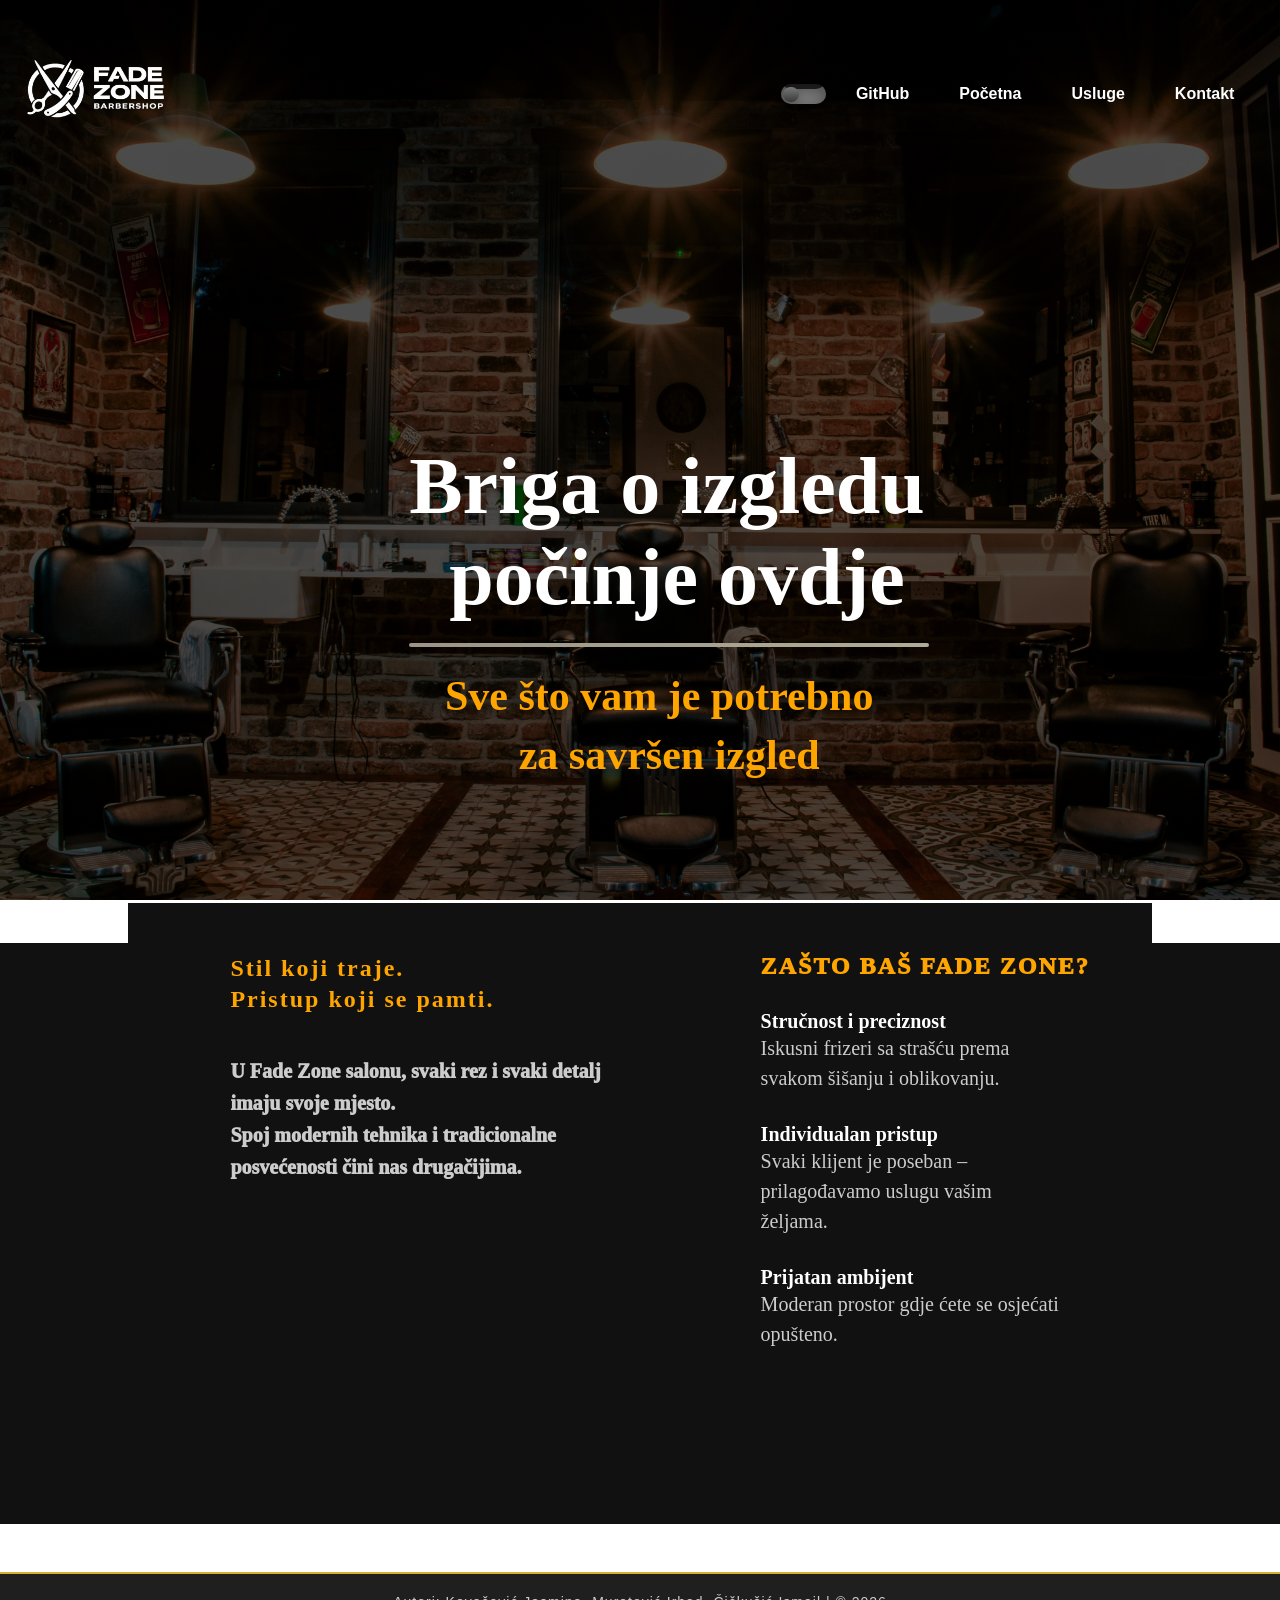
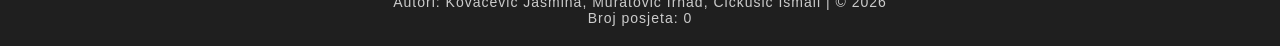
==== commit 6bd4e591: "podnožje Update index.html" ====
--- a/index.html
+++ b/index.html
@@ -84,6 +84,10 @@
 
         </div>
     </section>
+        <footer class="kontakti-footer">
+        <p>Autori: Kovačević Jasmina, Muratović Irhad, Čičkušić Ismail | &copy; 2026 <br></p>
+        <p>Broj posjeta: <span id="brojac">0</span></p>
+    </footer>
 
 
 
--- a/css/tptpstil.css
+++ b/css/tptpstil.css
@@ -799,4 +799,73 @@
 
 }
 
-
+.about-right {
+    flex: 1;
+    padding-left: 40px;
+}
+
+.about-left h2 {
+    color: rgb(255, 255, 255);
+    letter-spacing: 2px;
+
+}
+
+.about-left h2 {
+    font-size: 32px;
+    margin: 15px 0;
+}
+
+.about-right h3 {
+    margin-top: 15px;
+}
+
+.about-right h4 {
+    color: rgb(253, 152, 0);
+    margin-top: 15px;
+}
+
+.about-left h2 {
+    color: orange;
+    font-size: 24px;
+    line-height: 1.3;
+    margin-bottom: 40px;
+    margin-top: -30px;
+}
+
+.about-left p {
+    font-size: 20px;
+    color: #ccc;
+    line-height: 1.6;
+    max-width: 400px;
+    font-weight: 1000;
+    white-space: nowrap;
+
+}
+
+.about-right h4 {
+    color: orange;
+    margin-bottom: 25px;
+    margin-top: -30px;
+    letter-spacing: 2px;
+    font-weight: 1000;
+    font-size: 24px;
+    white-space: nowrap;
+
+}
+
+.about-right h3 {
+    font-size: 20px;
+    margin-top: 30px;
+}
+
+.about-right p {
+    font-size: 20px;
+    color: #ccc;
+    line-height: 1.5;
+    max-width: 300px;
+}
+
+.about-right h3+p {
+    margin-bottom: 15px;
+}
+
